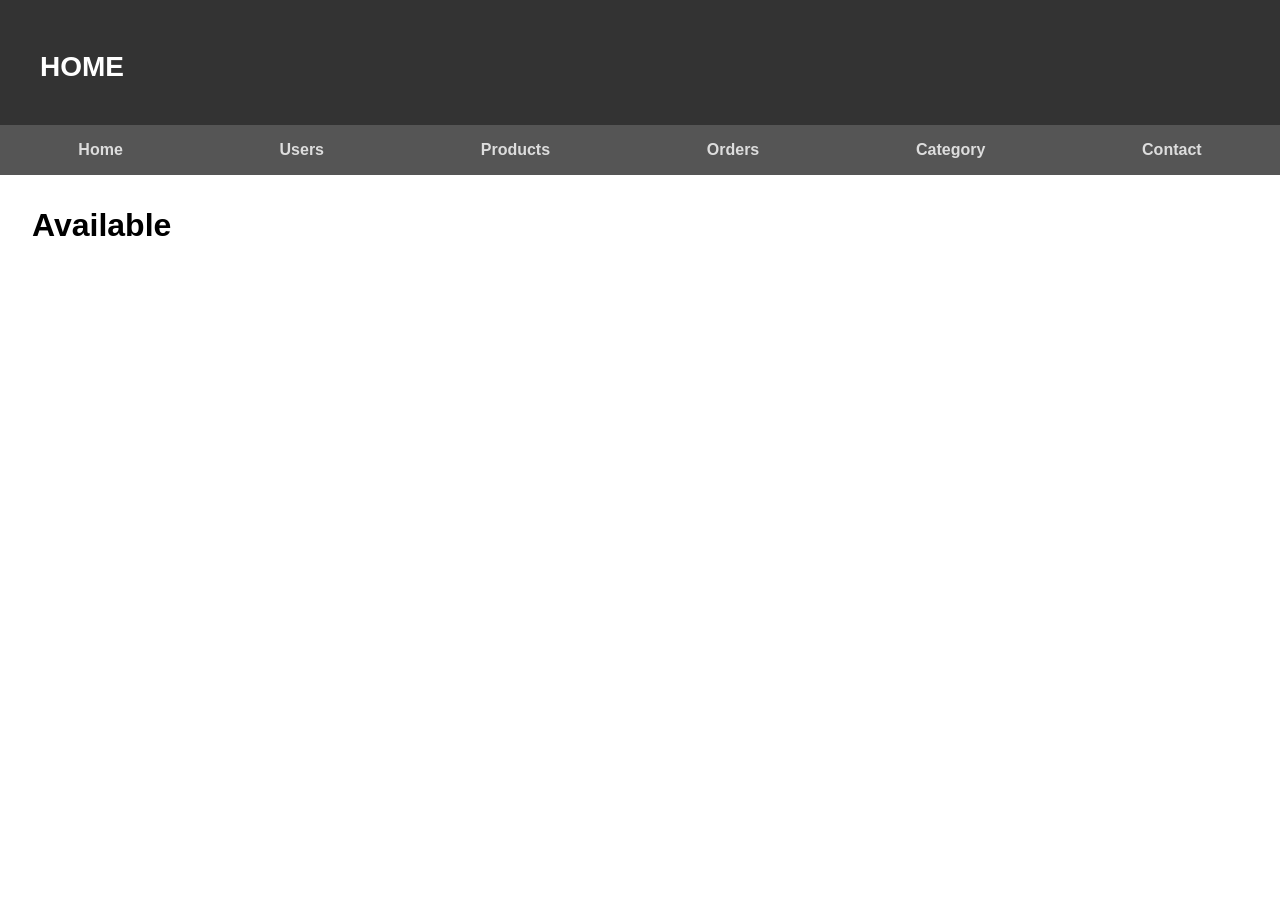
==== src/main/front-end/index.html @ 581fdace "frontend implementation & modern web interface" ====
<!DOCTYPE html>
<html lang="pt-br">
<head>
    <meta charset="UTF-8">
    <meta name="viewport" content="width=device-width, initial-scale=1.0">
    <title>Home</title>
    <link rel="stylesheet" href="styles/style.css">
</head>
<body>

    <header>

        <h1>Home</h1>
        <nav>
            <ul class="menu">
                <li><a href="index.html">Home</a></li>
                <li><a href="users.html">Users</a></li>
                <li><a href="products.html">Products</a></li>
                <li><a href="orders.html">Orders</a></li>
                <li><a href="categories.html">Category</a></li>
                <li><a href="contact.html">Contact</a></li>
            </ul>
        </nav>

    </header>

    <main>

        <h1>Available</h1>
        <ul id="home-list" class="lista"></ul>

    </main>

    <script src="scripts/api.js"></script>
</body>
</html>
---- src/main/front-end/styles/style.css ----
* {
    margin: 0;
    padding: 0;
    box-sizing: border-box;
}

body {
    font-family:'Lucida Sans', 'Lucida Sans Regular', 
    'Lucida Grande', 'Lucida Sans Unicode', Geneva, 
    Verdana, sans-serif;
}

li {
    list-style: none;
}

a {
    text-decoration: none;
}



header h1 {
    background-color: #333;
    color: #FFF;
    padding: 1em;
    font-size: 2.5em;
    font-variant-caps: all-small-caps;
}

nav {
    background-color: #555;
}

nav .menu {
    display: flex;
    align-items: center;
    justify-content: space-around;
}

nav .menu li {
    margin: 1em;
}

nav .menu li a {
    color: #ddd;
    font-weight: 600;
}

.lista li {
    display: flex;
    align-items: center;
    padding: 1em 0;
    border-bottom: 1px solid #aaa;
}

.lista li:last-child {
    border-bottom: 0px;
}

img {
    width: 150px;
    margin: 10px;
}

p {
    font-size: 1em;
    color: #333;
}



main {
    padding: 2em;
}

main h1 {
    margin-bottom: 1em;
}
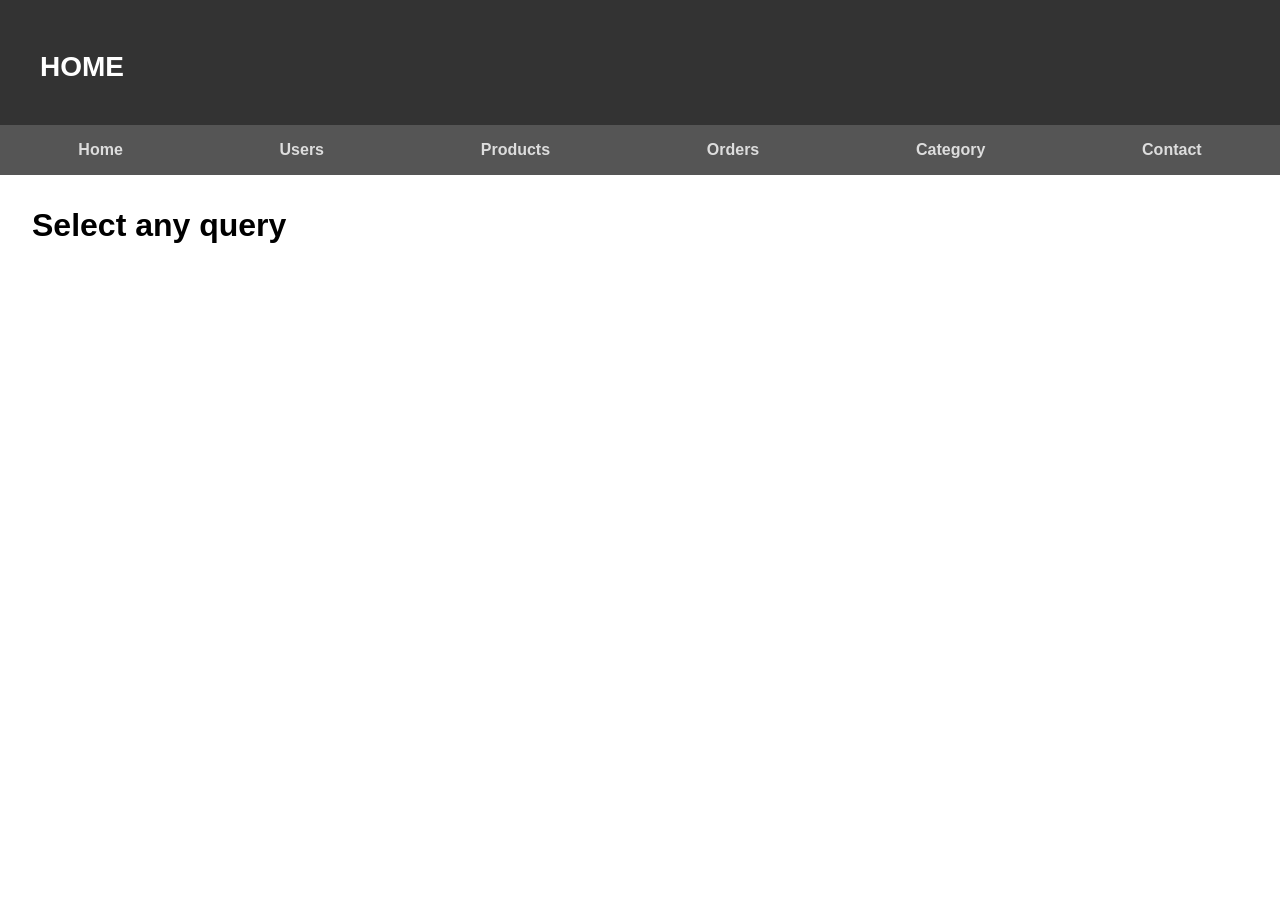
==== commit afa71aa1: "frontend refactoring" ====
--- a/src/main/front-end/index.html
+++ b/src/main/front-end/index.html
@@ -3,34 +3,34 @@
 <head>
     <meta charset="UTF-8">
     <meta name="viewport" content="width=device-width, initial-scale=1.0">
-    <title>Home</title>
+    <title>Workshop</title>
     <link rel="stylesheet" href="styles/style.css">
 </head>
 <body>
 
     <header>
 
-        <h1>Home</h1>
+        <h1 id="page_title">Home</h1>
         <nav>
             <ul class="menu">
-                <li><a href="index.html">Home</a></li>
-                <li><a href="users.html">Users</a></li>
-                <li><a href="products.html">Products</a></li>
-                <li><a href="orders.html">Orders</a></li>
-                <li><a href="categories.html">Category</a></li>
-                <li><a href="contact.html">Contact</a></li>
+                <li><a onclick="pageMenu(1)" href="#">Home</a></li>
+                <li><a onclick="pageMenu(2)" href="#">Users</a></li>
+                <li><a onclick="pageMenu(3)" href="#">Products</a></li>
+                <li><a onclick="pageMenu(4)" href="#">Orders</a></li>
+                <li><a onclick="pageMenu(5)" href="#">Category</a></li>
+                <li><a onclick="pageMenu(6)" href="#">Contact</a></li>
             </ul>
         </nav>
 
     </header>
 
-    <main>
+    <main id="list-main">
 
-        <h1>Available</h1>
-        <ul id="home-list" class="lista"></ul>
+        <h1 id="page_list">Select any query</h1>
+        <ul class="lista"></ul>
 
     </main>
 
-    <script src="scripts/api.js"></script>
+    <script src="scripts/apiGet.js"></script>
 </body>
 </html>
--- a/src/main/front-end/styles/style.css
+++ b/src/main/front-end/styles/style.css
@@ -47,6 +47,18 @@
     font-weight: 600;
 }
 
+.menu li::after {
+    content: '';
+    position: absolute;
+    width: 0%;
+    height: 3px;
+    left: 0;
+}
+
+.menu li:hover::after {
+    width: 100%;
+}
+
 .lista li {
     display: flex;
     align-items: center;
